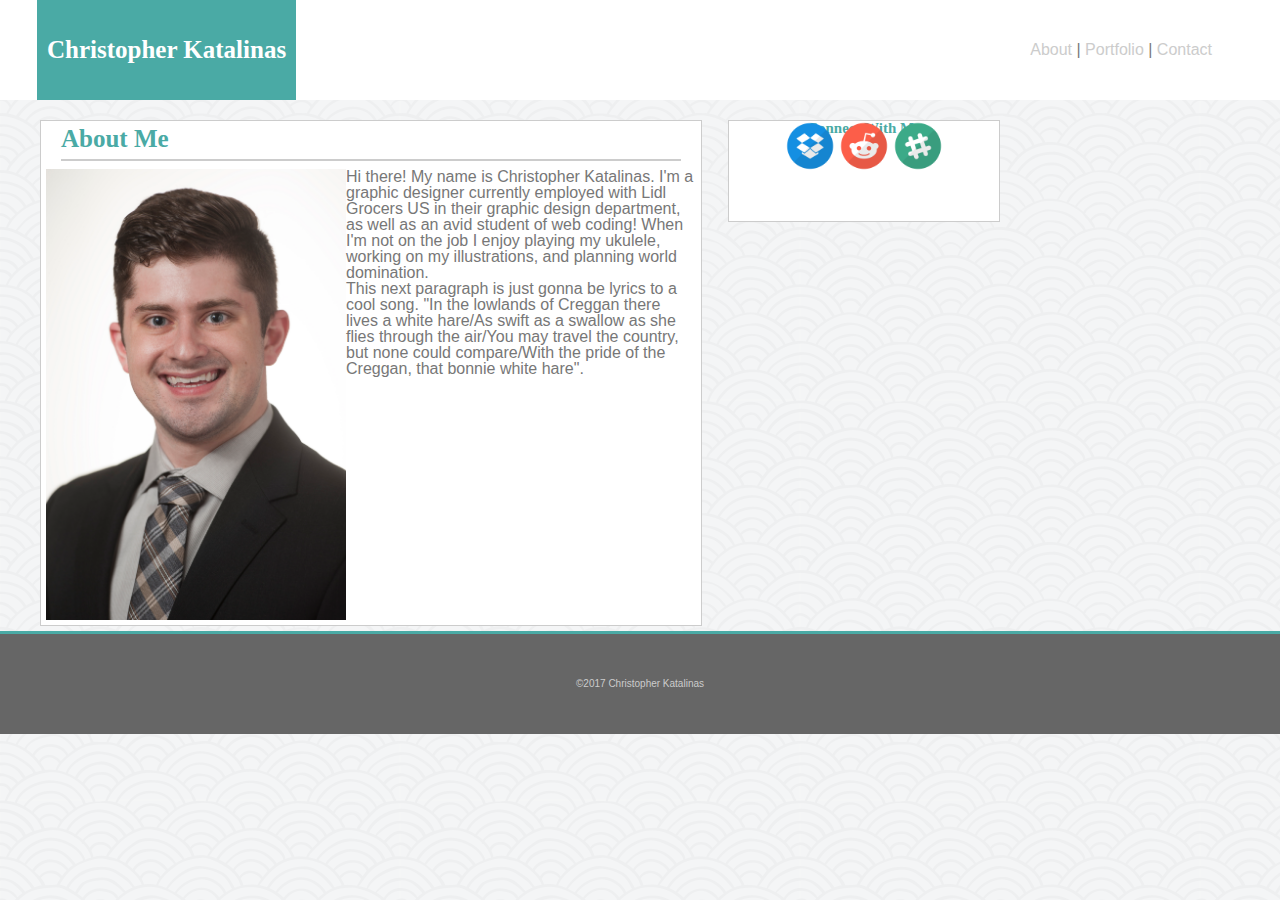
==== index.html @ e7c40780 "test1" ====
<!Doctype html>
<html lang = "en">
<head>
  <link rel="stylesheet" type="text/css" href="assets/css/reset.css">
  <link rel="stylesheet" type="text/css" href="assets/css/style.css">
  <meta name="viewport" content="width=device-width, initial-scale=1.0">
  <meta http-equiv="X-UA-Compatible" content="ie=edge">
  <meta charset = "utf-8" />
</head>
<body>

<div class="block">
  <div class="navbar">
    <h1 class="nameHead">Christopher Katalinas</h1>
    <div class="containNav">
      <ul class="unOrder">
        <li class="navList"><a href="index.html">About</a> | </li>
        <li class="navList"><a href="portfolio.html">Portfolio</a> | </li>
        <li class="navList"><a href="contact.html">Contact</a><li>
      </ul>
    </div>
  </div>
</div>

<div class="contentArea">
  <!--<div class="meContent">-->
    <div class="aboutMe">
      <h1 class="abHead"> About Me </h1>
      <hr>
      <img class="mePic" src="assets/images/F8.jpg">
        <p>
           Hi there! My name is Christopher Katalinas. I'm a graphic designer currently employed with Lidl Grocers US in their graphic design department, as well as an avid student of web coding! When I'm not on the job I enjoy playing my ukulele, working on my illustrations, and planning world domination.
          </p>
        <p>
          This next paragraph is just gonna be lyrics to a cool song. "In the lowlands of Creggan there lives a white hare/As swift as a swallow as she flies through the air/You may travel the country, but none could compare/With the pride of the Creggan, that bonnie white hare".
        </p>
      </div>
      <!--</div>-->
      <aside class="aside">
        <h2> Connect With Me </h2>
        <img class="social" src="assets/images/if_dropbox_2308070.png">
        <img class="social" src="assets/images/if_reddit_2308126.png">
        <img class="social" src="assets/images/if_slack_2308129.png">
      </aside>
</div>
<footer>©2017 Christopher Katalinas</footer>

</body>
</html>
---- assets/css/style.css ----
body {
  width: 100%;
  margin: 0 auto;
  background-image: url("../images/seigaiha.png")
}

.block{
  display: block;
  width: 100%;
  margin: auto;
}
.clearfix::after {
  content: "";
  clear: both;
  display: block;
}
.navbar {
  background-color: #ffffff;
  border-style: solid;
  border-color: #cccccc;
  height: 100px;
}
.containNav{
  display: inline;
  float: right;
  height: 50px;
  padding-right: 68px;
}
.nameHead {
  display: block;
  padding-left: 10px;
  padding-right: 10px;
  font-family: 'Georgia', Times, Times New Roman, serif;
  font-weight: bold;
  color: #ffffff;
  font-size: 25px;
  text-align: center;
  float: left;
  line-height: 100px;
  background-color: #4aaaa5;
  margin: 0 0 0 37px;
}
.navList {
  display: inline;
}
.unOrder {
  list-style-type: none;
  display: inline;
  font-family: 'Arial', 'Helvetica Neue', Helvetica, sans-serif;
  line-height: 100px;
  color: #777777;
}
a:link {
  text-decoration: none;
  color: #cccccc;
}
a:visited{
  text-decoration: none;
  color: #777777;
}
a:hover{
  text-decoration: none;
  color: #4aaaa5;
}
a:active{
  text-decoration: none;
  color: #cccccc;
}
.contentArea {
  width: 960px;
  margin-left: 40px;
  margin-top: 20px;
}
.meContent {
  width: 650px;
  display: block;
  float: left;
}
.aboutMe {
  width: 650px;
  background-color: #ffffff;
  padding: 5px;
  display: block;
  float: left;
  border: solid;
  border-width: thin;
  border-color: #cccccc;
}
.abHead {
  font-family: 'Georgia', Times, Times New Roman, serif;
  font-weight: bold;
  color: #4aaaa5;
  font-size: 25px;
  padding-left: 15px;
}
p {
  font-family: 'Arial', 'Helvetica Neue', Helvetica, sans-serif;
  color: #777777;
}
.aside {
  display: block;
  font-family: 'Georgia', Times, Times New Roman, serif;
  font-weight: bold;
  color: #4aaaa5;
  background-color: #ffffff;
  font-size: 15px;
  float: right;
  width: 270px;
  height: 100px;
  text-align: center;
  justify-content: center;
  border: solid;
  border-width: thin;
  border-color: #cccccc;
}
hr {
  width: 620px;
  height: 2px;
  background-color: #cccccc;
  border-style: none;
}
.mePic {
  width: 300px;
  float: left;
}
.social {
  width: 50px;
  height: 50px;
  margin-top: -15px;
}
.contactHead {
  font-family: 'Arial', 'Helvetica Neue', Helvetica, sans-serif;
  color: #777777;
  padding-left: 15px;
  font-weight: normal;
  font-size: 20px;
}
.box {
  height: 40px;
  background-color: #ffffff;
  border: solid;
  border-color: #cccccc;
  border-width: thin;
  margin-left: 15px;
  margin-right: 15px;
  font-family: 'Arial', 'Helvetica Neue', Helvetica, sans-serif;
  color: #cccccc;
  font-weight: normal;
  line-height: 42px;
  padding-left: 20px;
}
.box2 {
  height: 40px;
  background-color: #ffffff;
  border: solid;
  border-color: #cccccc;
  border-width: thin;
  margin-left: 15px;
  margin-right: 15px;
  font-family: 'Arial', 'Helvetica Neue', Helvetica, sans-serif;
  color: #cccccc;
  font-weight: normal;
  line-height: 42px;
  padding-left: 20px;
}
.box3 {
  height: 200px;
  background-color: #ffffff;
  border: solid;
  border-color: #cccccc;
  border-width: thin;
  margin-left: 15px;
  margin-right: 15px;
}
.buttonSubmit {
  width: 150px;
  height: 50px;
  background-color: #4aaaa5;
  margin-top: 20px;
  margin-left: 15px;
  line-height: 50px;
  text-align: center;
  color: #ffffff;
  font-family: 'Arial', 'Helvetica Neue', Helvetica, sans-serif;
  margin-bottom: 25px;
}

.boxLeft {
  float: left;
  margin: 22px;
  width: 275px;
  height: 200px;
  background-image: url('../images/275x200.png');
  z-index: 0;
}

.boxRight {
  float: right;
  margin-left: 15px;
  margin-top: 15px;
  width: 275px;
  height: 200px;
  border: solid;
  background-image: url('../images/275x200.png');
  z-index: 0;
}

.colorBox {
  font-family: 'Georgia', Times, Times New Roman, serif;
  color: #ffffff;
  text-align: center;
  line-height: 50px;
  opacity: 0.5;
  width: 275px;
  height: 50px;
  background-color: #4aaaa5;
  z-index: 1;
  margin-top: 140px;
}

footer{
  float: left;
  width: 100%;
  background-color: #666666;
  height: 100px;
  margin-top: 5px;
  margin-bottom: 0px;
  border-top: solid;
  border-width: medium;
  border-color: #4aaaa5;
  font-family: 'Arial', 'Helvetica Neue', Helvetica, sans-serif;
  font-weight: lighter;
  font-size: 10px;
  color: #cccccc;
  text-align: center;
  line-height: 100px;
}
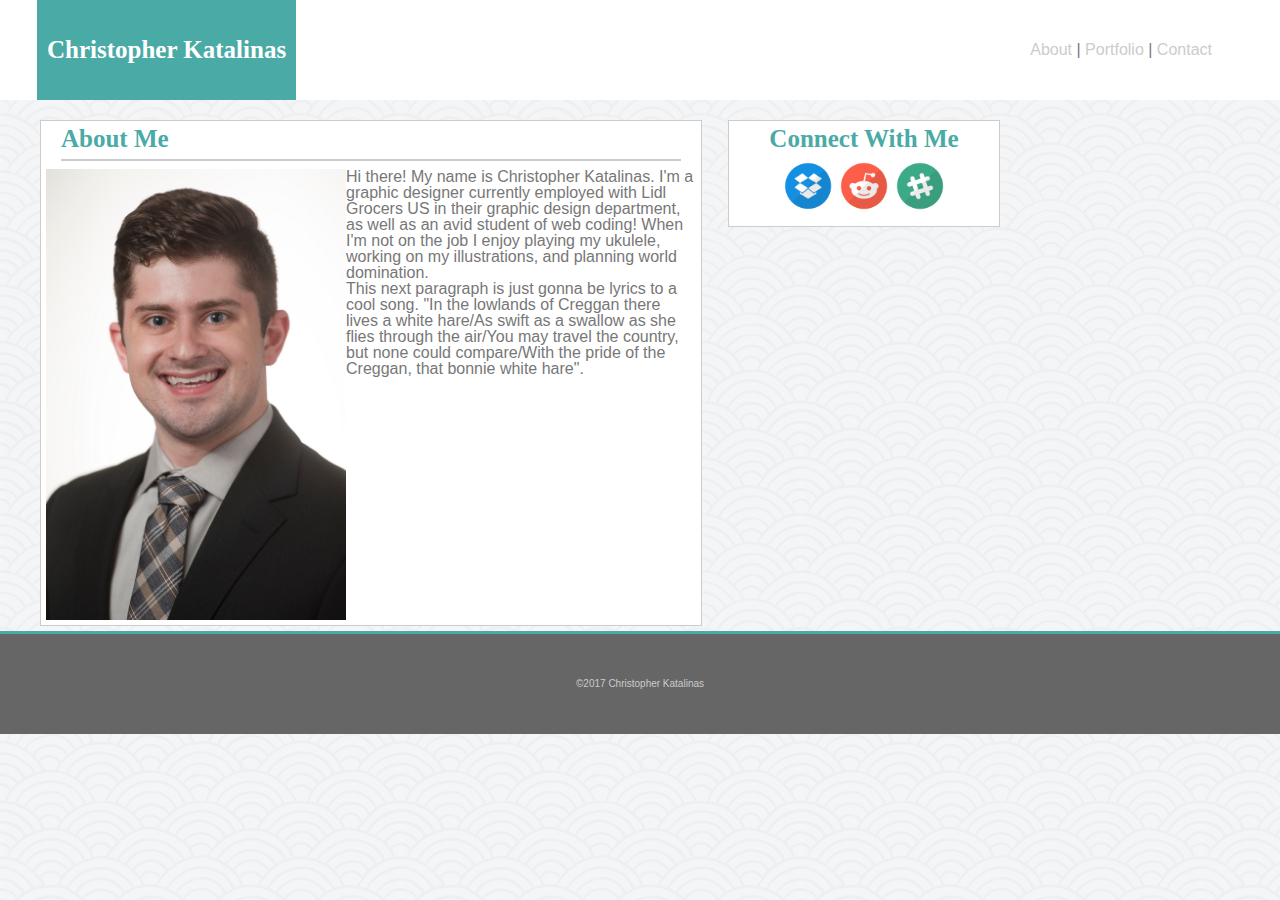
==== commit 9cf7789f: "contact me change" ====
--- a/index.html
+++ b/index.html
@@ -37,10 +37,12 @@
       </div>
       <!--</div>-->
       <aside class="aside">
-        <h2> Connect With Me </h2>
+        <h1> Connect With Me </h1>
+        <div class="socialIcons">
         <img class="social" src="assets/images/if_dropbox_2308070.png">
         <img class="social" src="assets/images/if_reddit_2308126.png">
         <img class="social" src="assets/images/if_slack_2308129.png">
+      </div>
       </aside>
 </div>
 <footer>©2017 Christopher Katalinas</footer>
--- a/assets/css/style.css
+++ b/assets/css/style.css
@@ -103,7 +103,7 @@
   font-weight: bold;
   color: #4aaaa5;
   background-color: #ffffff;
-  font-size: 15px;
+  font-size: 25px;
   float: right;
   width: 270px;
   height: 100px;
@@ -112,6 +112,7 @@
   border: solid;
   border-width: thin;
   border-color: #cccccc;
+  padding-top: 5px;
 }
 hr {
   width: 620px;
@@ -126,7 +127,9 @@
 .social {
   width: 50px;
   height: 50px;
-  margin-top: -15px;
+}
+.socialIcons {
+  margin-top: 10px;
 }
 .contactHead {
   font-family: 'Arial', 'Helvetica Neue', Helvetica, sans-serif;
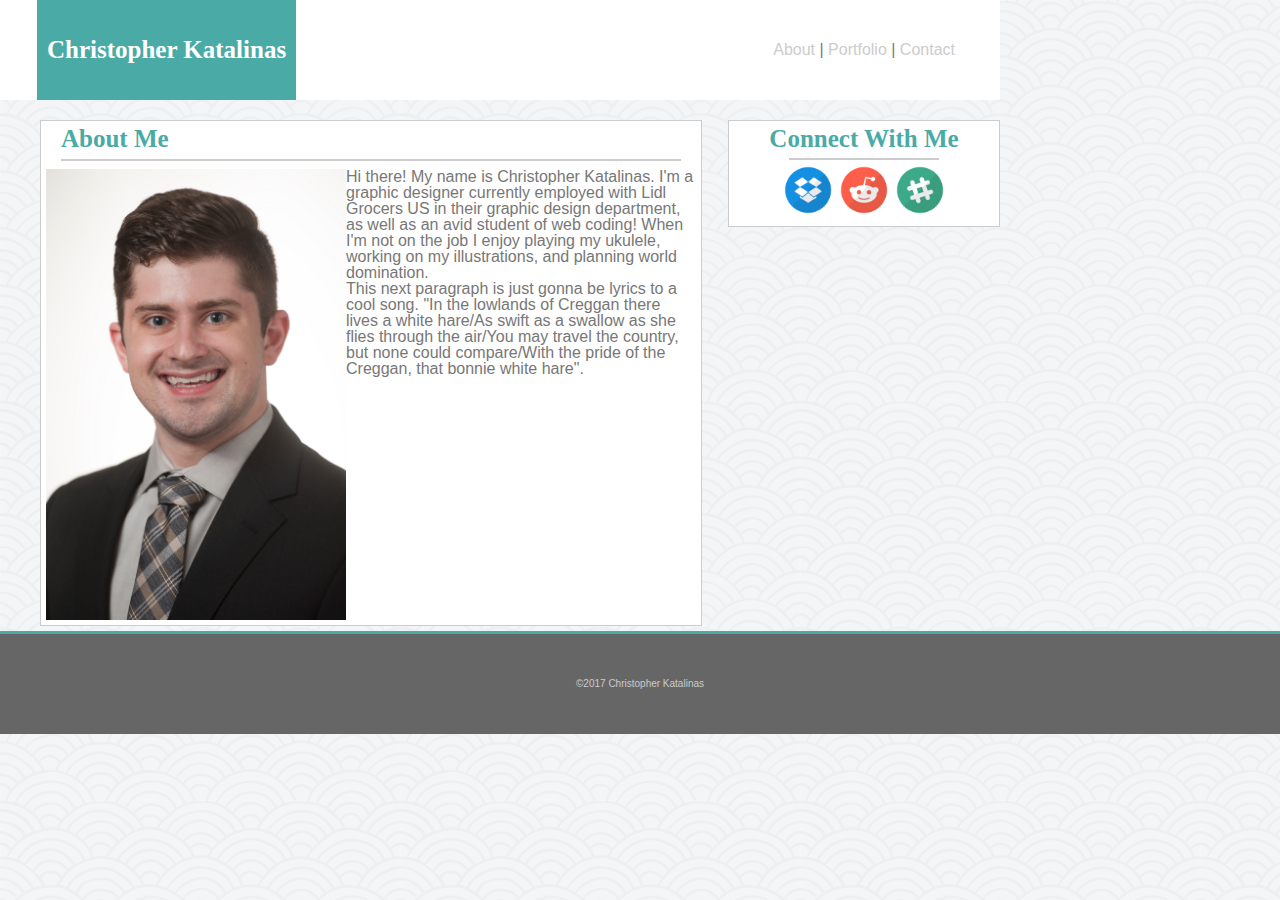
==== commit 7ab9181a: "edits round 3" ====
--- a/index.html
+++ b/index.html
@@ -38,6 +38,7 @@
       <!--</div>-->
       <aside class="aside">
         <h1> Connect With Me </h1>
+        <hr class="hr2">
         <div class="socialIcons">
         <img class="social" src="assets/images/if_dropbox_2308070.png">
         <img class="social" src="assets/images/if_reddit_2308126.png">
--- a/assets/css/style.css
+++ b/assets/css/style.css
@@ -19,12 +19,13 @@
   border-style: solid;
   border-color: #cccccc;
   height: 100px;
+  width: 1000px;
 }
 .containNav{
   display: inline;
   float: right;
   height: 50px;
-  padding-right: 68px;
+  padding-right: 45px;
 }
 .nameHead {
   display: block;
@@ -85,6 +86,8 @@
   border: solid;
   border-width: thin;
   border-color: #cccccc;
+  font-family: 'Arial', 'Helvetica Neue', Helvetica, sans-serif;
+  font-weight: normal;
 }
 .abHead {
   font-family: 'Georgia', Times, Times New Roman, serif;
@@ -120,6 +123,15 @@
   background-color: #cccccc;
   border-style: none;
 }
+.hr2 {
+  width: 150px;
+  height: 2px;
+  background-color: #cccccc;
+  border-style: none;
+  margin-bottom: 5px;
+  margin-top: 7px;
+}
+
 .mePic {
   width: 300px;
   float: left;
@@ -129,12 +141,14 @@
   height: 50px;
 }
 .socialIcons {
-  margin-top: 10px;
+  margin-top: 5px;
 }
 .contactHead {
   font-family: 'Arial', 'Helvetica Neue', Helvetica, sans-serif;
   color: #777777;
   padding-left: 15px;
+  padding-top: 10px;
+  padding-bottom: 5px;
   font-weight: normal;
   font-size: 20px;
 }
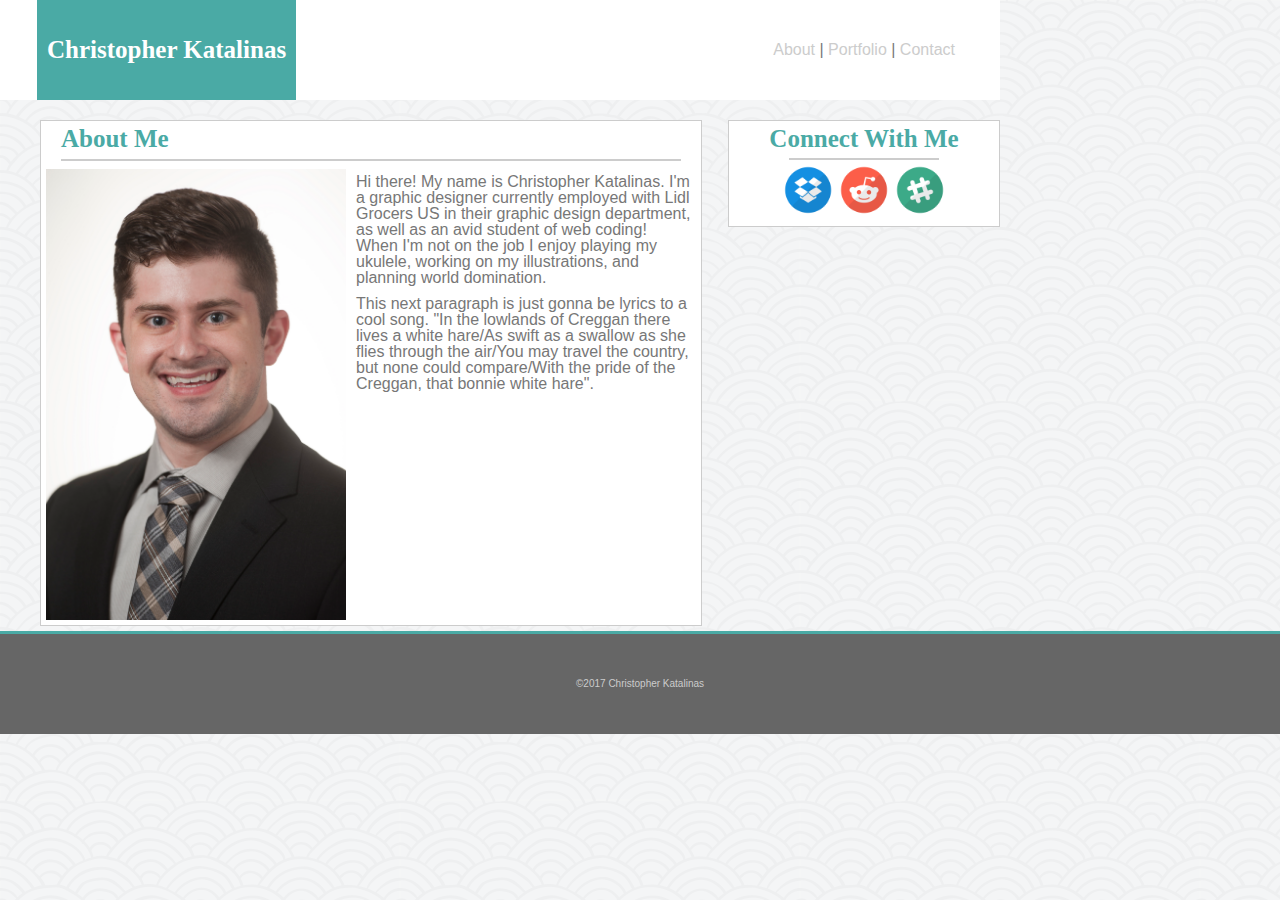
==== commit aa38e3de: "error with portfolio display in github pages" ====
--- a/index.html
+++ b/index.html
@@ -16,6 +16,7 @@
       <ul class="unOrder">
         <li class="navList"><a href="index.html">About</a> | </li>
         <li class="navList"><a href="portfolio.html">Portfolio</a> | </li>
+        <!--portfolio page not displaying when pushed to github pages, displays just fine in browser.-->
         <li class="navList"><a href="contact.html">Contact</a><li>
       </ul>
     </div>
--- a/assets/css/style.css
+++ b/assets/css/style.css
@@ -135,6 +135,7 @@
 .mePic {
   width: 300px;
   float: left;
+  padding-right: 10px;
 }
 .social {
   width: 50px;
@@ -252,3 +253,6 @@
   text-align: center;
   line-height: 100px;
 }
+p {
+  padding: 5px;
+}
